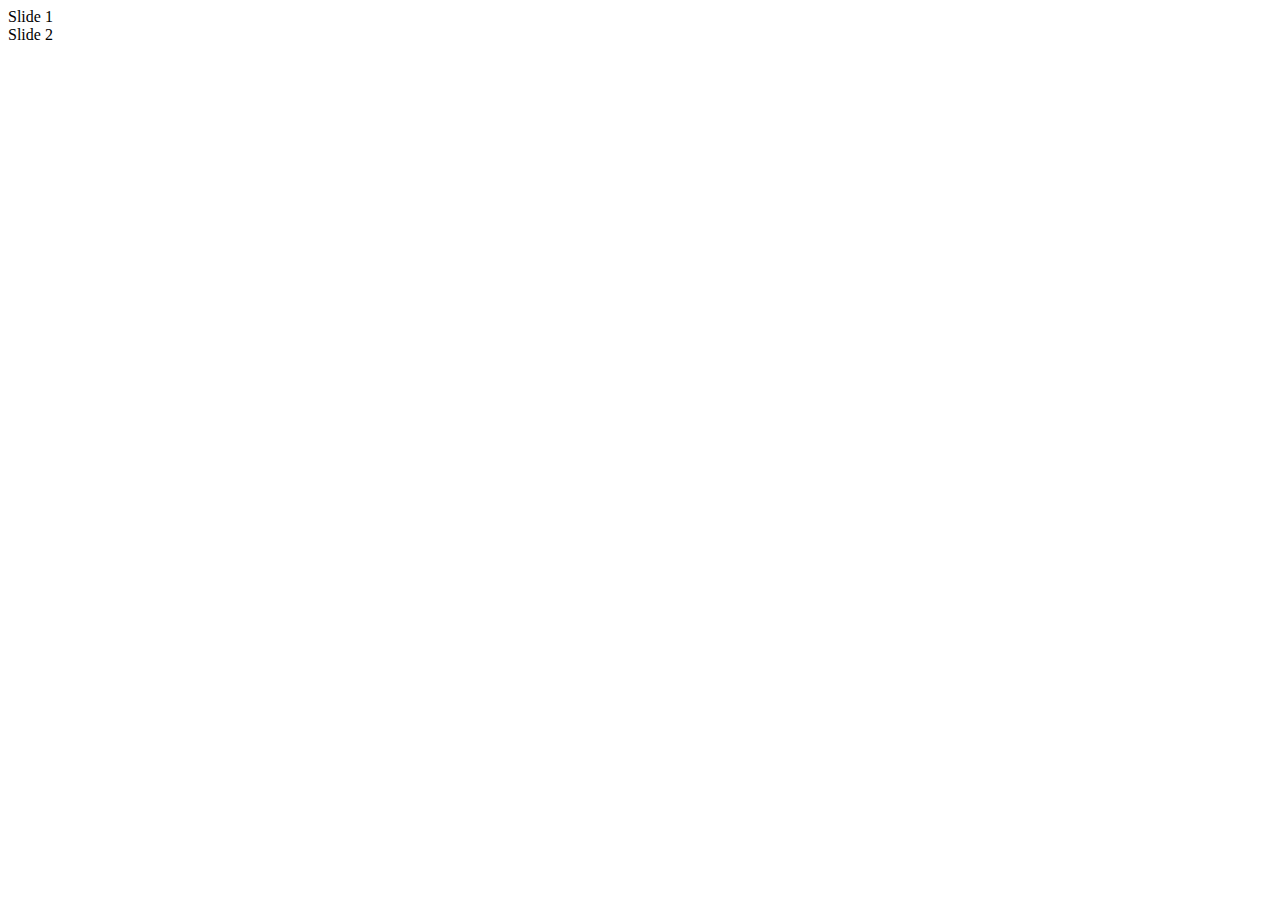
==== index.html @ 9755bf07 "initial" ====
<!doctype html>
<html>
	<head>
		<meta charset="utf-8">
		<meta name="viewport" content="width=device-width, initial-scale=1.0, maximum-scale=1.0, user-scalable=no">

		<title>reveal.js</title>

		<link rel="stylesheet" href="css/reveal.css">
		<link rel="stylesheet" href="css/theme/black.css">

		<!-- Theme used for syntax highlighting of code -->
		<link rel="stylesheet" href="lib/css/zenburn.css">

		<!-- Printing and PDF exports -->
		<script>
			var link = document.createElement( 'link' );
			link.rel = 'stylesheet';
			link.type = 'text/css';
			link.href = window.location.search.match( /print-pdf/gi ) ? 'css/print/pdf.css' : 'css/print/paper.css';
			document.getElementsByTagName( 'head' )[0].appendChild( link );
		</script>
	</head>
	<body>
        
		<div class="reveal">
			<div class="slides">
				<section>Slide 1</section>
                <section>Slide 2</section>
			</div>
		</div>

		<script src="lib/js/head.min.js"></script>
		<script src="js/reveal.js"></script>

		<script>
			// More info https://github.com/hakimel/reveal.js#configuration
			Reveal.initialize({
				history: true,

				// More info https://github.com/hakimel/reveal.js#dependencies
				dependencies: [
					{ src: 'plugin/markdown/marked.js' },
					{ src: 'plugin/markdown/markdown.js' },
					{ src: 'plugin/notes/notes.js', async: true },
					{ src: 'plugin/highlight/highlight.js', async: true, callback: function() { hljs.initHighlightingOnLoad(); } }
				]
			});
		</script>
	</body>
</html>
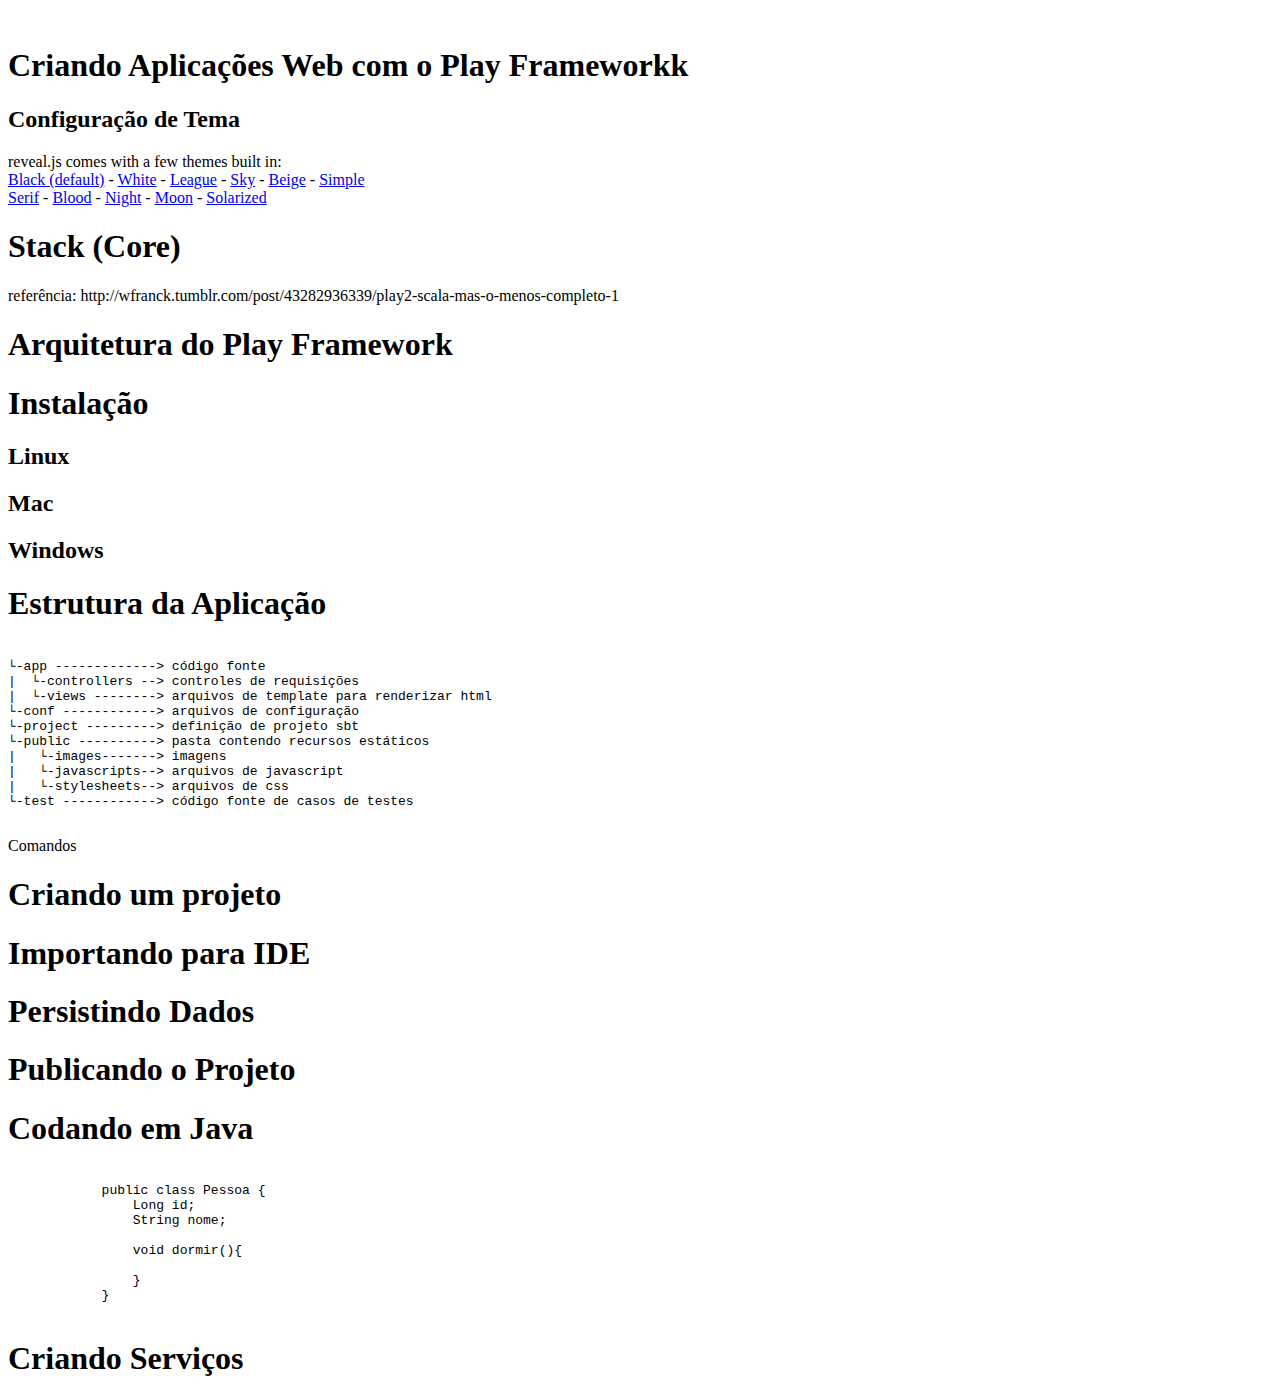
==== commit 9e91336f: "Tópicos da talk" ====
--- a/index.html
+++ b/index.html
@@ -1,51 +1,134 @@
-<!doctype html>
-<html>
-	<head>
-		<meta charset="utf-8">
-		<meta name="viewport" content="width=device-width, initial-scale=1.0, maximum-scale=1.0, user-scalable=no">
+    <!doctype html>
+    <html>
+    <head>
+    <meta charset="utf-8">
+    <meta name="viewport" content="width=device-width, initial-scale=1.0, maximum-scale=1.0, user-scalable=no">
 
-		<title>reveal.js</title>
+    <title>reveal.js</title>
 
-		<link rel="stylesheet" href="css/reveal.css">
-		<link rel="stylesheet" href="css/theme/black.css">
+    <link rel="stylesheet" href="css/reveal.css">
+    <link rel="stylesheet" href="css/theme/white.css" id="theme">
 
-		<!-- Theme used for syntax highlighting of code -->
-		<link rel="stylesheet" href="lib/css/zenburn.css">
+    <!-- Theme used for syntax highlighting of code -->
+    <link rel="stylesheet" href="lib/css/zenburn.css">
+    <link rel="stylesheet" href="css/custom.css">
 
-		<!-- Printing and PDF exports -->
-		<script>
-			var link = document.createElement( 'link' );
-			link.rel = 'stylesheet';
-			link.type = 'text/css';
-			link.href = window.location.search.match( /print-pdf/gi ) ? 'css/print/pdf.css' : 'css/print/paper.css';
-			document.getElementsByTagName( 'head' )[0].appendChild( link );
-		</script>
-	</head>
-	<body>
-        
-		<div class="reveal">
-			<div class="slides">
-				<section>Slide 1</section>
-                <section>Slide 2</section>
-			</div>
-		</div>
 
-		<script src="lib/js/head.min.js"></script>
-		<script src="js/reveal.js"></script>
+    <!-- Printing and PDF exports -->
+    <script>
+        var link = document.createElement( 'link' );
+        link.rel = 'stylesheet';
+        link.type = 'text/css';
+        link.href = window.location.search.match( /print-pdf/gi ) ? 'css/print/pdf.css' : 'css/print/paper.css';
+        document.getElementsByTagName( 'head' )[0].appendChild( link );
+    </script>
+    </head>
+    <body>
 
-		<script>
-			// More info https://github.com/hakimel/reveal.js#configuration
-			Reveal.initialize({
-				history: true,
+    <div class="reveal">
+        <div class="slides">
+            <section data-background-transition="zoom">
+                <img class="logo" data-src="img/play_logo_text.png">
+                <h1 id="titleapp">Criando Aplicações Web com o Play Frameworkk</h1>
 
-				// More info https://github.com/hakimel/reveal.js#dependencies
-				dependencies: [
-					{ src: 'plugin/markdown/marked.js' },
-					{ src: 'plugin/markdown/markdown.js' },
-					{ src: 'plugin/notes/notes.js', async: true },
-					{ src: 'plugin/highlight/highlight.js', async: true, callback: function() { hljs.initHighlightingOnLoad(); } }
-				]
-			});
-		</script>
-	</body>
-</html>
+            </section>
+            <section><h2>Configuração de Tema</h2>
+                <p>
+                    reveal.js comes with a few themes built in: <br>
+                    <!-- Hacks to swap themes after the page has loaded. Not flexible and only intended for the reveal.js demo deck. -->
+                    <a href="#" onclick="document.getElementById('theme').setAttribute('href','css/theme/black.css'); return false;">Black (default)</a> -
+                    <a href="#" onclick="document.getElementById('theme').setAttribute('href','css/theme/white.css'); return false;">White</a> -
+                    <a href="#" onclick="document.getElementById('theme').setAttribute('href','css/theme/league.css'); return false;">League</a> -
+                    <a href="#" onclick="document.getElementById('theme').setAttribute('href','css/theme/sky.css'); return false;">Sky</a> -
+                    <a href="#" onclick="document.getElementById('theme').setAttribute('href','css/theme/beige.css'); return false;">Beige</a> -
+                    <a href="#" onclick="document.getElementById('theme').setAttribute('href','css/theme/simple.css'); return false;">Simple</a> <br>
+                    <a href="#" onclick="document.getElementById('theme').setAttribute('href','css/theme/serif.css'); return false;">Serif</a> -
+                    <a href="#" onclick="document.getElementById('theme').setAttribute('href','css/theme/blood.css'); return false;">Blood</a> -
+                    <a href="#" onclick="document.getElementById('theme').setAttribute('href','css/theme/night.css'); return false;">Night</a> -
+                    <a href="#" onclick="document.getElementById('theme').setAttribute('href','css/theme/moon.css'); return false;">Moon</a> -
+                    <a href="#" onclick="document.getElementById('theme').setAttribute('href','css/theme/solarized.css'); return false;">Solarized</a>
+                </p>
+            </section>
+            <section><h1>Stack (Core)</h1>
+            <p>referência: http://wfranck.tumblr.com/post/43282936339/play2-scala-mas-o-menos-completo-1</p></section>
+            <section><h1>Arquitetura do Play Framework</h1></section>
+            
+            <section>
+                <section><h1>Instalação</h1></section>
+                <section><h2>Linux</h2></section>
+                <section><h2>Mac</h2></section>
+                <section><h2>Windows</h2></section>
+            </section>
+            <section>
+                <section>
+                    <h1>Estrutura da Aplicação</h1>
+                </section>
+                <section>
+                <pre><code>       
+└-app -------------> código fonte
+|  └-controllers --> controles de requisições
+|  └-views --------> arquivos de template para renderizar html
+└-conf ------------> arquivos de configuração
+└-project ---------> definição de projeto sbt
+└-public ----------> pasta contendo recursos estáticos
+|   └-images-------> imagens
+|   └-javascripts--> arquivos de javascript
+|   └-stylesheets--> arquivos de css
+└-test ------------> código fonte de casos de testes
+                    </code></pre>
+                    </section>
+            </section>
+            <section>Comandos</section>
+            <section>
+                <section><h1>Criando um projeto</h1></section>
+                <section><h1>Importando para IDE</h1></section>
+            </section>
+            <section>
+            <h1>Persistindo Dados</h1>
+            </section>
+            <section>
+            <h1>Publicando o Projeto</h1>
+            </section>
+            <section data-background="#6B4920">
+            <h1>Codando em Java</h1>
+            </section>
+            <section>
+            <pre><code class="java" data-trim data-noescape contenteditable>
+            public class Pessoa {
+                Long id;
+                String nome;
+
+                void dormir(){
+
+                }
+            }
+    </code></pre>
+            </section>
+            <section><h1>Criando Serviços</h1></section>
+<!--
+            <section data-background="http://i.giphy.com/90F8aUepslB84.gif" data-background-transition="zoom">
+
+            </section>
+-->
+        </div>
+    </div>
+
+    <script src="lib/js/head.min.js"></script>
+    <script src="js/reveal.js"></script>
+
+    <script>
+        // More info https://github.com/hakimel/reveal.js#configuration
+        Reveal.initialize({
+            history: true,
+
+            // More info https://github.com/hakimel/reveal.js#dependencies
+            dependencies: [
+                { src: 'plugin/markdown/marked.js' },
+                { src: 'plugin/markdown/markdown.js' },
+                { src: 'plugin/notes/notes.js', async: true },
+                { src: 'plugin/highlight/highlight.js', async: true, callback: function() { hljs.initHighlightingOnLoad(); } }
+            ]
+        });
+    </script>
+    </body>
+    </html>
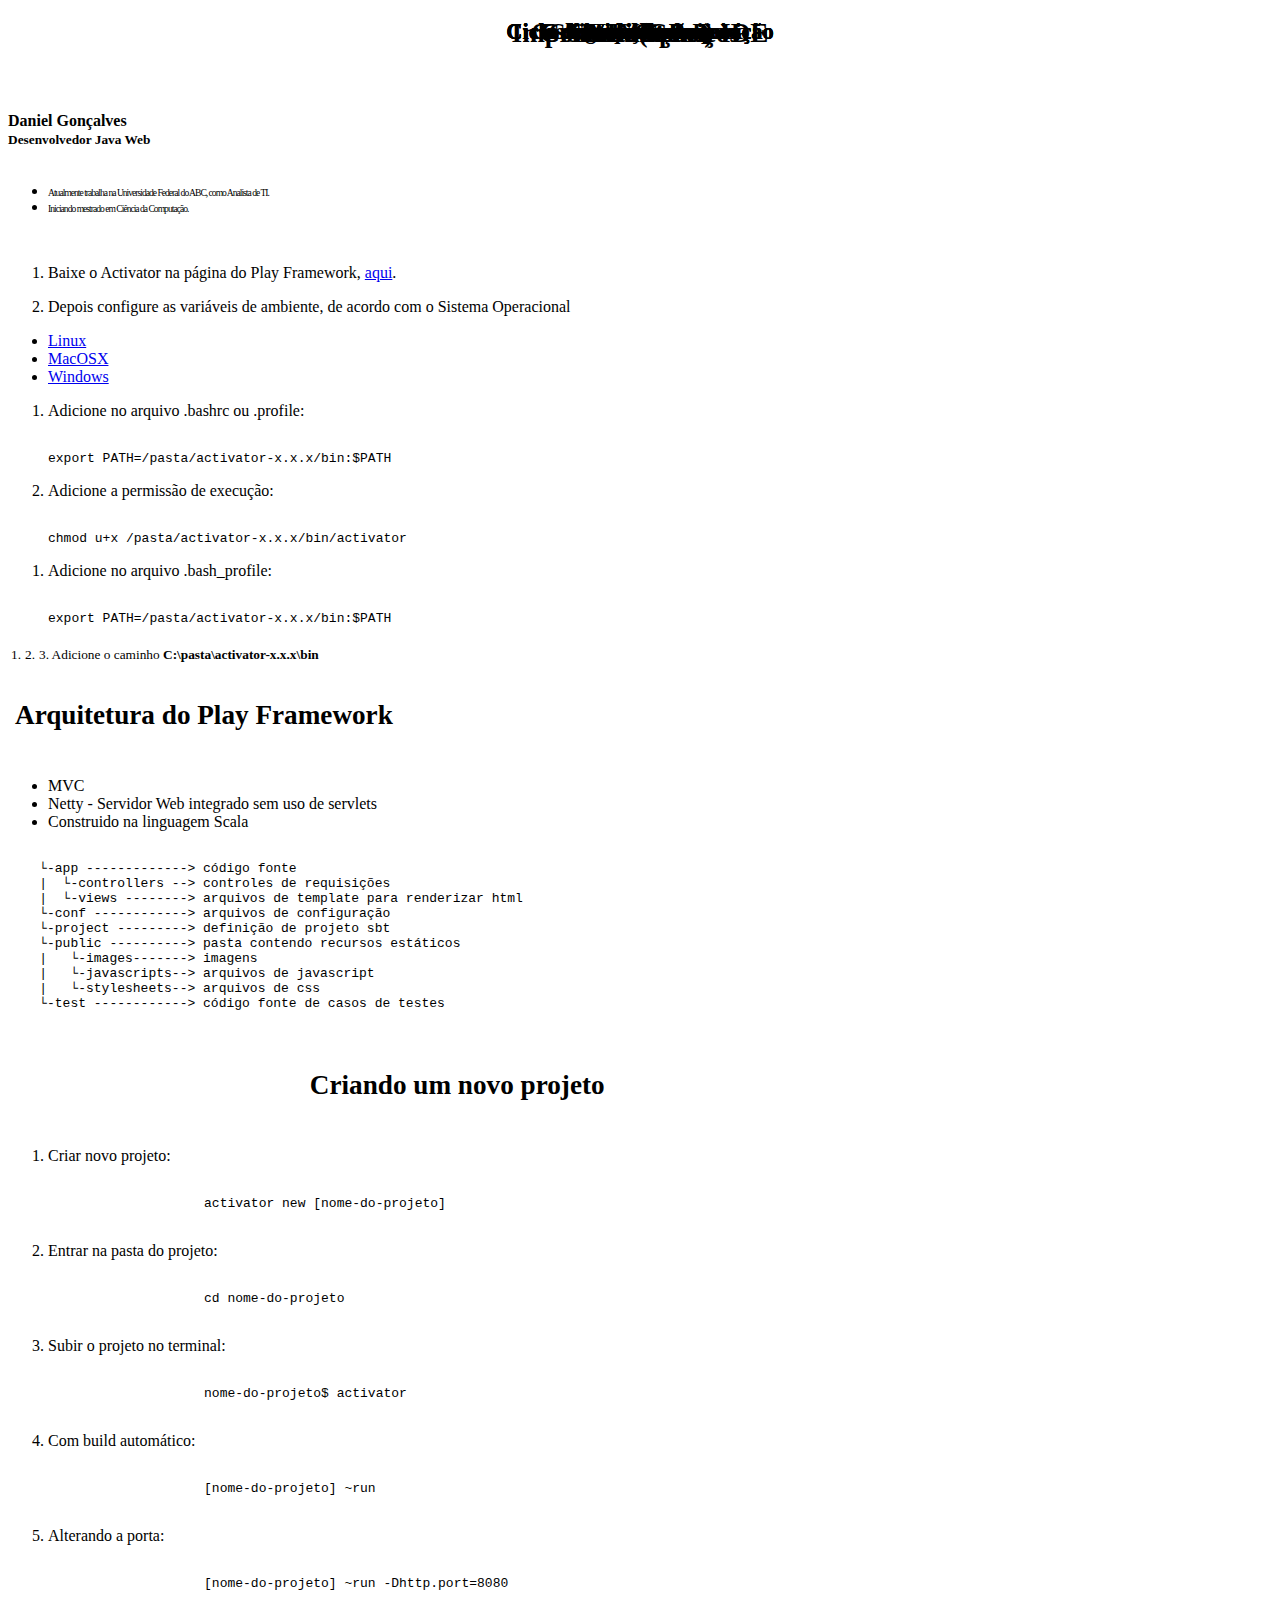
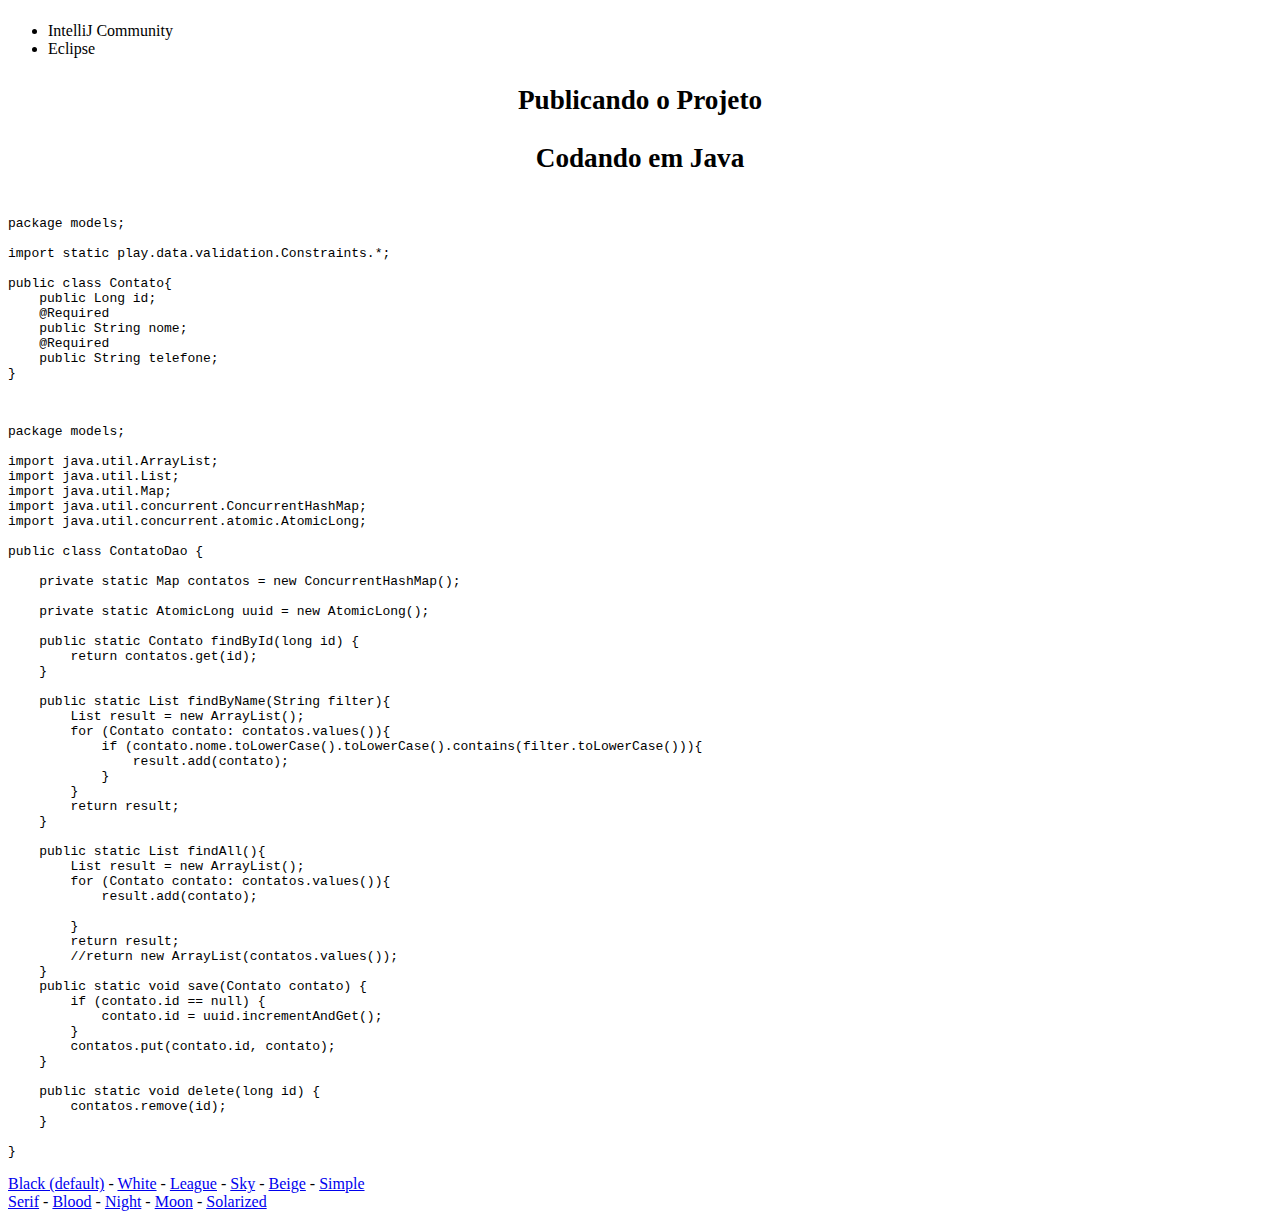
==== commit 7c16b983: "atualizacao topicos" ====
--- a/index.html
+++ b/index.html
@@ -1,134 +1,359 @@
-    <!doctype html>
-    <html>
-    <head>
-    <meta charset="utf-8">
-    <meta name="viewport" content="width=device-width, initial-scale=1.0, maximum-scale=1.0, user-scalable=no">
-
-    <title>reveal.js</title>
-
-    <link rel="stylesheet" href="css/reveal.css">
-    <link rel="stylesheet" href="css/theme/white.css" id="theme">
-
-    <!-- Theme used for syntax highlighting of code -->
-    <link rel="stylesheet" href="lib/css/zenburn.css">
-    <link rel="stylesheet" href="css/custom.css">
-
-
-    <!-- Printing and PDF exports -->
-    <script>
-        var link = document.createElement( 'link' );
-        link.rel = 'stylesheet';
-        link.type = 'text/css';
-        link.href = window.location.search.match( /print-pdf/gi ) ? 'css/print/pdf.css' : 'css/print/paper.css';
-        document.getElementsByTagName( 'head' )[0].appendChild( link );
-    </script>
-    </head>
-    <body>
-
-    <div class="reveal">
-        <div class="slides">
-            <section data-background-transition="zoom">
-                <img class="logo" data-src="img/play_logo_text.png">
-                <h1 id="titleapp">Criando Aplicações Web com o Play Frameworkk</h1>
-
-            </section>
-            <section><h2>Configuração de Tema</h2>
-                <p>
-                    reveal.js comes with a few themes built in: <br>
-                    <!-- Hacks to swap themes after the page has loaded. Not flexible and only intended for the reveal.js demo deck. -->
-                    <a href="#" onclick="document.getElementById('theme').setAttribute('href','css/theme/black.css'); return false;">Black (default)</a> -
-                    <a href="#" onclick="document.getElementById('theme').setAttribute('href','css/theme/white.css'); return false;">White</a> -
-                    <a href="#" onclick="document.getElementById('theme').setAttribute('href','css/theme/league.css'); return false;">League</a> -
-                    <a href="#" onclick="document.getElementById('theme').setAttribute('href','css/theme/sky.css'); return false;">Sky</a> -
-                    <a href="#" onclick="document.getElementById('theme').setAttribute('href','css/theme/beige.css'); return false;">Beige</a> -
-                    <a href="#" onclick="document.getElementById('theme').setAttribute('href','css/theme/simple.css'); return false;">Simple</a> <br>
-                    <a href="#" onclick="document.getElementById('theme').setAttribute('href','css/theme/serif.css'); return false;">Serif</a> -
-                    <a href="#" onclick="document.getElementById('theme').setAttribute('href','css/theme/blood.css'); return false;">Blood</a> -
-                    <a href="#" onclick="document.getElementById('theme').setAttribute('href','css/theme/night.css'); return false;">Night</a> -
-                    <a href="#" onclick="document.getElementById('theme').setAttribute('href','css/theme/moon.css'); return false;">Moon</a> -
-                    <a href="#" onclick="document.getElementById('theme').setAttribute('href','css/theme/solarized.css'); return false;">Solarized</a>
-                </p>
-            </section>
-            <section><h1>Stack (Core)</h1>
-            <p>referência: http://wfranck.tumblr.com/post/43282936339/play2-scala-mas-o-menos-completo-1</p></section>
-            <section><h1>Arquitetura do Play Framework</h1></section>
+        <!doctype html>
+        <html>
+        <head>
+        <meta charset="utf-8">
+        <meta name="viewport" content="width=device-width, initial-scale=1.0, maximum-scale=1.0, user-scalable=no">
+
+        <title>Play Framework - Criando Aplicações Web</title>
+
+        <link rel="stylesheet" href="css/reveal.css">
+        <link rel="stylesheet" href="css/theme/white.css" id="theme">
+
+        <!-- Theme used for syntax highlighting of code -->
+        <link rel="stylesheet" href="lib/css/zenburn.css">
+
+
+
+        <!-- Printing and PDF exports -->
+        <script>
+            var link = document.createElement( 'link' );
+            link.rel = 'stylesheet';
+            link.type = 'text/css';
+            link.href = window.location.search.match( /print-pdf/gi ) ? 'css/print/pdf.css' : 'css/print/paper.css';
+            document.getElementsByTagName( 'head' )[0].appendChild( link );
+        </script>
+                <link rel="stylesheet" href="css/custom.css">
+        </head>
+        <body>
+
+        <div class="reveal">
+            <div class="slides">
+
+                                
+                <section data-background-transition="zoom" data-background="#bb9f59">
+                    <img class="logo" data-src="img/app-construindo.png">
+                    <h1 id="titleapp" style="color:white">Criando Aplicações Web</h1>
+                    <br />
+                    <p style="color:white">com o Play Framework</p>
+<img data-src="img/play_icon.png" style="width: 5%;">
+                    
+                </section>
+                
+                <section data-background-image="http://scarbroughstudios.com/img/codepen.svg">
+                    <div class="pen">
+                <div class="profile">
+                <img id="picture" data-src="img/profile_author.jpg">
+                <p>Daniel Gonçalves</p>
+                    <p><small>Desenvolvedor Java Web</small></p><br />
+                
+                        <ul id="descricao">
+                        <li><p>Atualmente trabalha na Universidade Federal do ABC, como Analista de TI.</p></li>
+                            <li><p>Iniciando mestrado em Ciência da Computação.</p></li>
+                        </ul>
+                    </div>
             
-            <section>
-                <section><h1>Instalação</h1></section>
-                <section><h2>Linux</h2></section>
-                <section><h2>Mac</h2></section>
-                <section><h2>Windows</h2></section>
-            </section>
-            <section>
-                <section>
-                    <h1>Estrutura da Aplicação</h1>
-                </section>
-                <section>
-                <pre><code>       
-└-app -------------> código fonte
-|  └-controllers --> controles de requisições
-|  └-views --------> arquivos de template para renderizar html
-└-conf ------------> arquivos de configuração
-└-project ---------> definição de projeto sbt
-└-public ----------> pasta contendo recursos estáticos
-|   └-images-------> imagens
-|   └-javascripts--> arquivos de javascript
-|   └-stylesheets--> arquivos de css
-└-test ------------> código fonte de casos de testes
+                                    </div>
+                </section>
+
+
+                <section><h1>Stack (Core)</h1>
+                <img data-src="img/stack_play.png" style="width: 120%;"></section>
+                
+                <section>
+                    <section><h1>Instalação</h1>
+                    <ol>
+                        <li><p>Baixe o Activator na página do Play Framework, <a href="https://www.playframework.com/download#activator">aqui</a>.</p></li>
+                        
+                    <li><p>Depois configure as variáveis de ambiente, de acordo com o Sistema Operacional</p> </li> 
+                        </ol>
+                        <ul>
+                            <li><a href="#linux">Linux</a></li>
+                              <li><a href="#macosx">MacOSX</a></li>
+                              <li><a href="#windows">Windows</a></li>
+                    
+                        </ul>
+                    </section>
+                    <section id="linux">
+                        <h2>Linux</h2>
+                        <ol>
+                        <li><p>Adicione no arquivo .bashrc ou .profile:</p></li>
+                        <pre>
+<code class="bash" data-trim data-noescape contenteditable>
+export PATH=/pasta/activator-x.x.x/bin:$PATH</code></pre>
+                            <li><p>Adicione a permissão de execução:</p></li>
+                                                <pre>
+<code class="bash" data-trim data-noescape contenteditable>
+chmod u+x /pasta/activator-x.x.x/bin/activator</code></pre>
+                            
+                            </ol>
+                    </section>
+                    <section id="macosx"><h2>Mac</h2>
+                    
+                    <ol>
+                        <li><p>Adicione no arquivo .bash_profile:</p></li>
+                        <pre>
+<code class="bash" data-trim data-noescape contenteditable>
+export PATH=/pasta/activator-x.x.x/bin:$PATH</code></pre>
+
+                            
+                            </ol>
+                    
+                    
+                    
+                    </section>
+                    
+
+                    <section id="windows"><h2>Windows</h2>
+                    
+                        <table>
+                            <tr>
+                                <td><small>1.</small></td>
+                                <td><small>2.</small></td>
+                                <td><small>3. Adicione o caminho <b>C:\pasta\activator-x.x.x\bin</b></small></td>
+                            </tr>
+                        
+                            <tr>
+                            <td><img data-src="img/01prop_sistema.png" style="float:left;"></td>
+                           
+                   <td><img data-src="img/02var_amb.png" style=" float:left;"></td>
+                            <td><img data-src="img/03edit.png" style=" float:left;"></td>
+                                </tr>
+                        </table>
+                    </section>
+                </section>
+                <section>
+                     <section data-background="orange">
+                         <table><tr>
+                             
+                             <td><img data-src="img/arquitetura_ti.png" style="width: 400%;"></td>
+                             
+                             <td style="vertical-align: middle;"><p class="title">Arquitetura do Play Framework</p></td>
+                             </tr>
+                         
+                    
+                             
+                             </table>
+                    </section>
+                         
+                    
+                
+                 <section>
+                     <h2>Arquitetura</h2>
+                     <div>
+                     <div class="left">
+                    <ul>
+                     <li>MVC</li>
+                        <li>Netty - Servidor Web integrado sem uso de servlets</li>
+                        <li>Construido na linguagem Scala</li>
+                     </ul>
+                     </div>
+                     <div class="right">
+                     <img data-src="img/arquitetura_play.png">
+                     </div>
+                         </div>
+                    </section>
+                    
+                    <section><h2>Ciclo de Vida da Requisição</h2>
+                        <img data-src="img/ciclo_vida_req.png" id="ciclo_vida_req">
+                        
+                    </section>
+                    <section><h2>Ciclo de Vida da Requisição</h2>
+                    <img data-src="img/ciclo_vida_req01.png" id="ciclo_vida_req01">
+                    </section>
+                    <section><h2>Ciclo de Vida da Requisição</h2>
+                    <img data-src="img/ciclo_vida_req02.png" id="ciclo_vida_req02">
+                    </section>
+                    <section><h2>Ciclo de Vida da Requisição</h2>
+                    <img data-src="img/ciclo_vida_req03.png" id="ciclo_vida_req03">
+                    </section>
+                     <section> <h2>Estrutura de Projeto</h2>
+                    <pre><code>       
+    └-app -------------> código fonte
+    |  └-controllers --> controles de requisições
+    |  └-views --------> arquivos de template para renderizar html
+    └-conf ------------> arquivos de configuração
+    └-project ---------> definição de projeto sbt
+    └-public ----------> pasta contendo recursos estáticos
+    |   └-images-------> imagens
+    |   └-javascripts--> arquivos de javascript
+    |   └-stylesheets--> arquivos de css
+    └-test ------------> código fonte de casos de testes
+                        </code></pre>
+                        </section>
+                </section>
+                <section>
+                    <section data-background="#03ca03">
+                        <table><tr>
+                            <td style="vertical-align: middle; width: 50%; height:100%;">
+                        <img data-src="img/coding.svg" style="width: 100%"></td>
+                    <td><p class="title">Criando um novo projeto</p></td>
+                            </tr>
+
+                            </table>
+                    </section>
+                    
+                    <section>
+                        <div>
+                            <ol>  
+                            <li><p>Criar novo projeto:</p></li>
+                    <pre><code  class="bash" data-trim data-noescape contenteditable>
+                    activator new [nome-do-projeto]
+                    </code></pre> 
+                                <li><p>Entrar na pasta do projeto:</p></li>
+                    <pre><code  class="bash" data-trim data-noescape contenteditable>
+                    cd nome-do-projeto
+                    </code></pre>                    
+                                <li><p>Subir o projeto no terminal:</p></li>
+                    <pre><code  class="bash" data-trim data-noescape contenteditable>
+                    nome-do-projeto$ activator
                     </code></pre>
-                    </section>
-            </section>
-            <section>Comandos</section>
-            <section>
-                <section><h1>Criando um projeto</h1></section>
-                <section><h1>Importando para IDE</h1></section>
-            </section>
-            <section>
-            <h1>Persistindo Dados</h1>
-            </section>
-            <section>
-            <h1>Publicando o Projeto</h1>
-            </section>
-            <section data-background="#6B4920">
-            <h1>Codando em Java</h1>
-            </section>
-            <section>
-            <pre><code class="java" data-trim data-noescape contenteditable>
-            public class Pessoa {
-                Long id;
-                String nome;
-
-                void dormir(){
-
-                }
+                                <li><p>Com build automático:</p></li>
+                    <pre><code  class="bash" data-trim data-noescape contenteditable>
+                    [nome-do-projeto] ~run
+                    </code></pre>
+                                <li><p>Alterando a porta:</p></li>
+                    <pre><code  class="bash" data-trim data-noescape contenteditable>
+                    [nome-do-projeto] ~run -Dhttp.port=8080
+                    </code></pre> 
+                                </ol>
+                            </div>
+                </section>
+                
+                 <section><h1>Importando para IDE</h1>
+                    
+                    <ul>
+                     <li>IntelliJ Community</li>
+                        <li>Eclipse</li>
+                     </ul>
+                    </section>      
+                </section>
+
+                <section>
+                <p class="title">Publicando o Projeto</p>
+                </section>
+                <section data-background="#6B4920">
+                <p class="title">Codando em Java</h1>
+                </section>
+                <section>
+                   <section> <h2> Classe Contato</h2>
+                <pre><code class="java" data-trim data-noescape contenteditable>
+package models;
+
+import static play.data.validation.Constraints.*;
+
+public class Contato{
+    public Long id;
+    @Required
+    public String nome;
+    @Required
+    public String telefone;
+}
+        </code></pre>
+                       </section>
+                    
+                    <section><h2>Classe ContatoDao</h2>
+                        
+<pre><code class="java" data-trim data-noescape contenteditable>           
+package models;
+
+import java.util.ArrayList;
+import java.util.List;
+import java.util.Map;
+import java.util.concurrent.ConcurrentHashMap;
+import java.util.concurrent.atomic.AtomicLong;
+
+public class ContatoDao {
+
+    private static Map<Long, Contato> contatos = new ConcurrentHashMap<Long, Contato>();
+
+    private static AtomicLong uuid = new AtomicLong();
+
+    public static Contato findById(long id) {
+        return contatos.get(id);
+    }
+
+    public static List<Contato> findByName(String filter){
+        List<Contato> result = new ArrayList<Contato>();
+        for (Contato contato: contatos.values()){
+            if (contato.nome.toLowerCase().toLowerCase().contains(filter.toLowerCase())){
+                result.add(contato);
             }
-    </code></pre>
-            </section>
-            <section><h1>Criando Serviços</h1></section>
-<!--
-            <section data-background="http://i.giphy.com/90F8aUepslB84.gif" data-background-transition="zoom">
-
-            </section>
--->
+        }
+        return result;
+    }
+
+    public static List<Contato> findAll(){
+        List<Contato> result = new ArrayList<Contato>();
+        for (Contato contato: contatos.values()){
+            result.add(contato);
+
+        }
+        return result;
+        //return new ArrayList<Contato>(contatos.values());
+    }
+    public static void save(Contato contato) {
+        if (contato.id == null) {
+            contato.id = uuid.incrementAndGet();
+        }
+        contatos.put(contato.id, contato);
+    }
+
+    public static void delete(long id) {
+        contatos.remove(id);
+    }
+
+}
+</code></pre>
+                        
+                    
+                </section>
+                </section>
+                <section><h1>Criando Serviços</h1></section>
+                <section><h1>Links</h1></section>
+    <!--
+                <section data-background="http://i.giphy.com/90F8aUepslB84.gif" data-background-transition="zoom">
+
+                </section>
+    -->
+    <section><h2>Configuração de Tema</h2>
+                    <p>
+                        
+                        <!-- Hacks to swap themes after the page has loaded. Not flexible and only intended for the reveal.js demo deck. -->
+                        <a href="#" onclick="document.getElementById('theme').setAttribute('href','css/theme/black.css'); return false;">Black (default)</a> -
+                        <a href="#" onclick="document.getElementById('theme').setAttribute('href','css/theme/white.css'); return false;">White</a> -
+                        <a href="#" onclick="document.getElementById('theme').setAttribute('href','css/theme/league.css'); return false;">League</a> -
+                        <a href="#" onclick="document.getElementById('theme').setAttribute('href','css/theme/sky.css'); return false;">Sky</a> -
+                        <a href="#" onclick="document.getElementById('theme').setAttribute('href','css/theme/beige.css'); return false;">Beige</a> -
+                        <a href="#" onclick="document.getElementById('theme').setAttribute('href','css/theme/simple.css'); return false;">Simple</a> <br>
+                        <a href="#" onclick="document.getElementById('theme').setAttribute('href','css/theme/serif.css'); return false;">Serif</a> -
+                        <a href="#" onclick="document.getElementById('theme').setAttribute('href','css/theme/blood.css'); return false;">Blood</a> -
+                        <a href="#" onclick="document.getElementById('theme').setAttribute('href','css/theme/night.css'); return false;">Night</a> -
+                        <a href="#" onclick="document.getElementById('theme').setAttribute('href','css/theme/moon.css'); return false;">Moon</a> -
+                        <a href="#" onclick="document.getElementById('theme').setAttribute('href','css/theme/solarized.css'); return false;">Solarized</a>
+                    </p>
+                </section>
+            </div>
         </div>
-    </div>
-
-    <script src="lib/js/head.min.js"></script>
-    <script src="js/reveal.js"></script>
-
-    <script>
-        // More info https://github.com/hakimel/reveal.js#configuration
-        Reveal.initialize({
-            history: true,
-
-            // More info https://github.com/hakimel/reveal.js#dependencies
-            dependencies: [
-                { src: 'plugin/markdown/marked.js' },
-                { src: 'plugin/markdown/markdown.js' },
-                { src: 'plugin/notes/notes.js', async: true },
-                { src: 'plugin/highlight/highlight.js', async: true, callback: function() { hljs.initHighlightingOnLoad(); } }
-            ]
-        });
-    </script>
-    </body>
-    </html>
+
+        <script src="lib/js/head.min.js"></script>
+        <script src="js/reveal.js"></script>
+
+        <script>
+            // More info https://github.com/hakimel/reveal.js#configuration
+            Reveal.initialize({
+                history: true,
+                center: false,
+
+                // More info https://github.com/hakimel/reveal.js#dependencies
+                dependencies: [
+                    { src: 'plugin/markdown/marked.js' },
+                    { src: 'plugin/markdown/markdown.js' },
+                    { src: 'plugin/notes/notes.js', async: true },
+                    { src: 'plugin/highlight/highlight.js', async: true, callback: function() { hljs.initHighlightingOnLoad(); } }
+                ]
+            });
+            
+           
+        </script>
+        </body>
+        </html>
--- a/css/custom.css
+++ b/css/custom.css
@@ -0,0 +1,112 @@
+.reveal section img {
+
+    background: none;
+    border: none;
+    box-shadow: none; 
+
+}
+
+@font-face {
+    font-family: 'GothamRoundedBook';
+    src: url(../fonts/GothamRoundedBook_21018.ttf) format('truetype');
+}
+
+
+.reveal h1,
+.reveal h2,
+.reveal p,
+h1, h2, p{
+    font-family: 'GothamRoundedBook';
+
+    text-transform: none;
+}
+
+.reveal h1, h1 {
+    font-size: 1.7em;
+}
+.reveal h2, h2 {
+    font-size: 1.4em;
+}
+.reveal p, p{
+    font-size: 1em;
+}
+
+img.logo{
+    max-width: 50%;
+}
+
+.profile #picture{
+    max-width: 20%;
+    border-radius: 60%;
+    border: solid 0.1em white;
+    margin: 0px 0px;
+}
+
+.profile p{
+    margin: 0px 0px;
+    font-size: 1em;
+    font-weight: 900;
+}
+
+.profile {
+    margin: 0px 0;
+}
+
+.profile #descricao p {
+    font-family: GothamRoundedBook;
+    font-size: 0.6em;
+    font-weight: 100;
+    letter-spacing: -1px;
+}
+#ufabc_logo{
+    max-width: 10%;
+    float: inherit;
+
+
+}
+
+.right{
+    float: right;
+    width: 50%;
+    border: 2px;
+}
+
+.left{
+    float: left;
+    width: 50%;
+}
+
+#ciclo_vida_req{
+    max-width: 65%;
+}
+
+
+.reveal.slide .slides > section, .reveal.slide .slides > section > section {
+  min-height: 100% !important;
+  display: flex !important;
+  flex-direction: column !important;
+  justify-content: center !important;
+  position: absolute !important;
+  top: 0 !important;
+  align-items: center !important;
+}
+section > h1, section > h2 {
+  position: absolute !important;
+  top: 0 !important;
+  margin-left: auto !important;
+  margin-right: auto !important;
+  left: 0 !important;
+  right: 0 !important;
+  text-align: center !important;
+}
+.print-pdf .reveal.slide .slides > section, .print-pdf .reveal.slide .slides > section > section {
+  min-height: 770px !important;
+  position: relative !important;
+}
+
+
+p.title{
+    font-size: 1.7em;
+    text-align: center;
+    font-weight: 900;
+}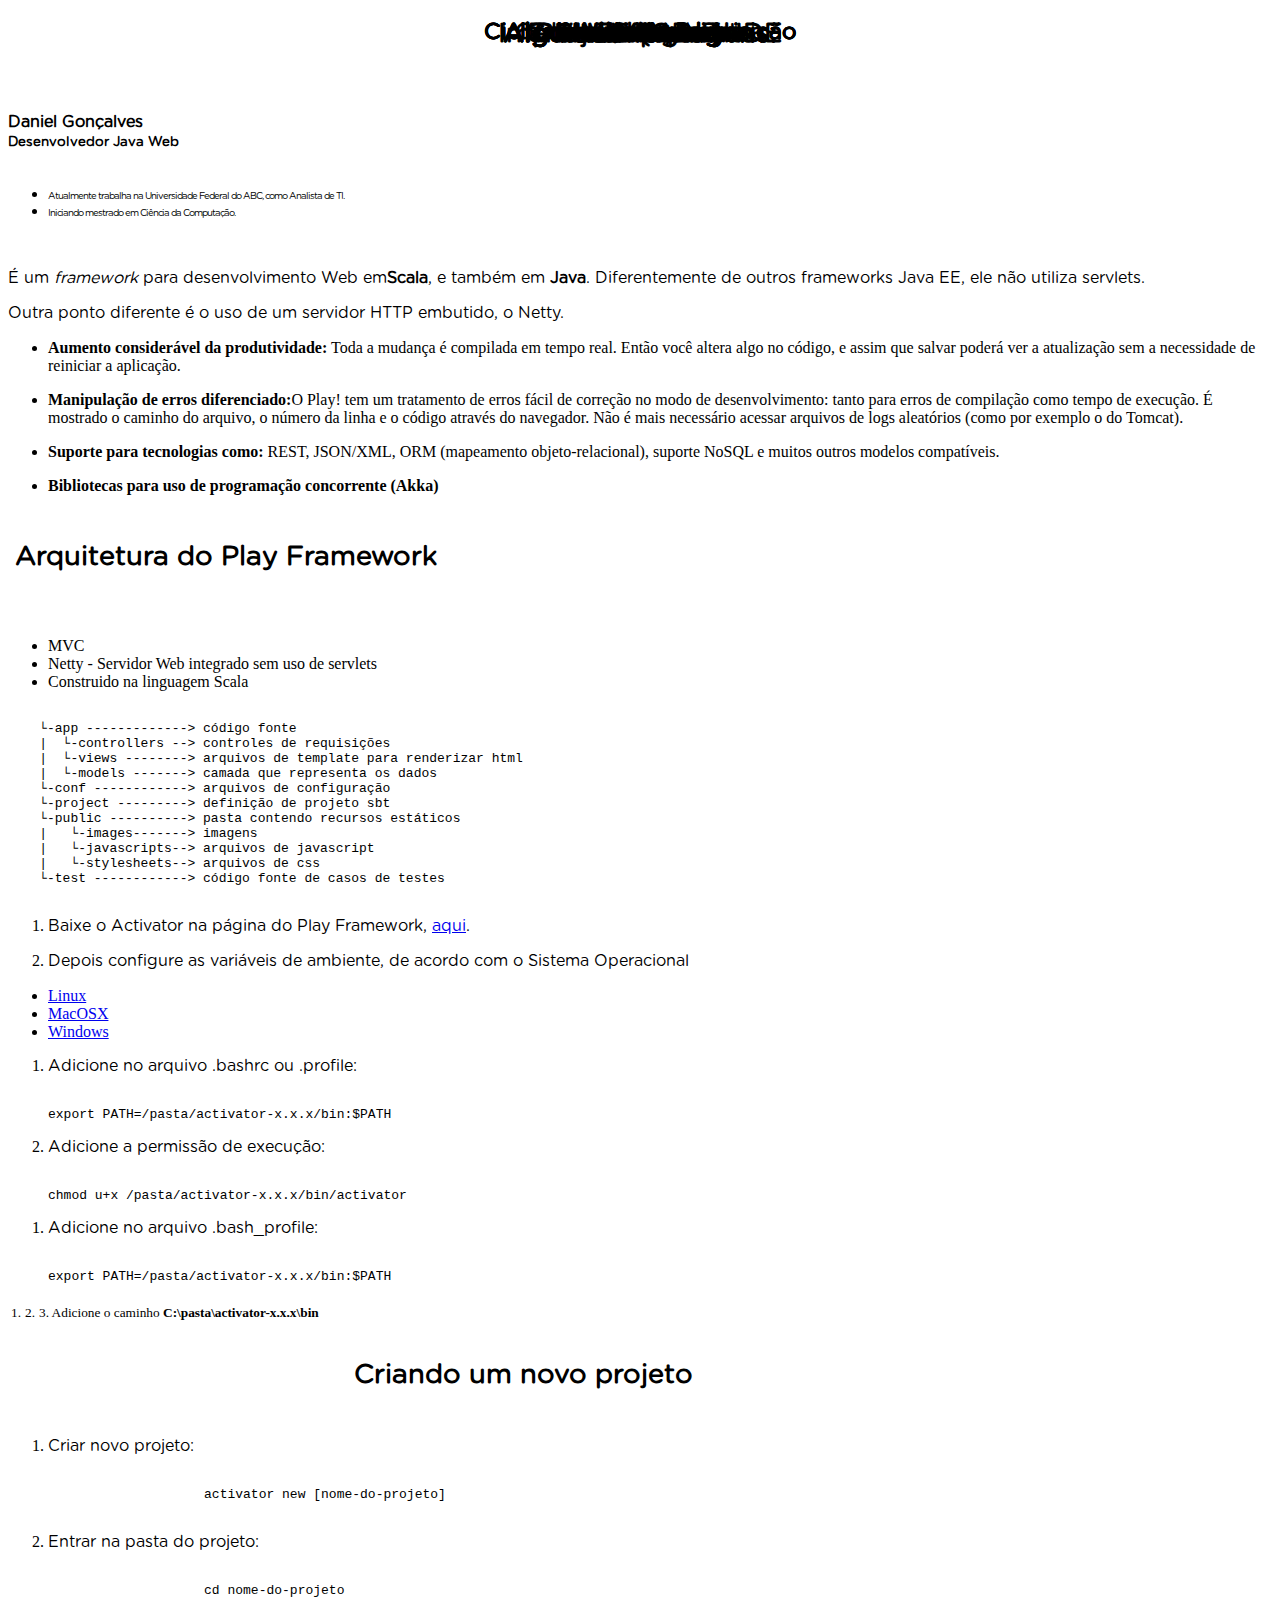
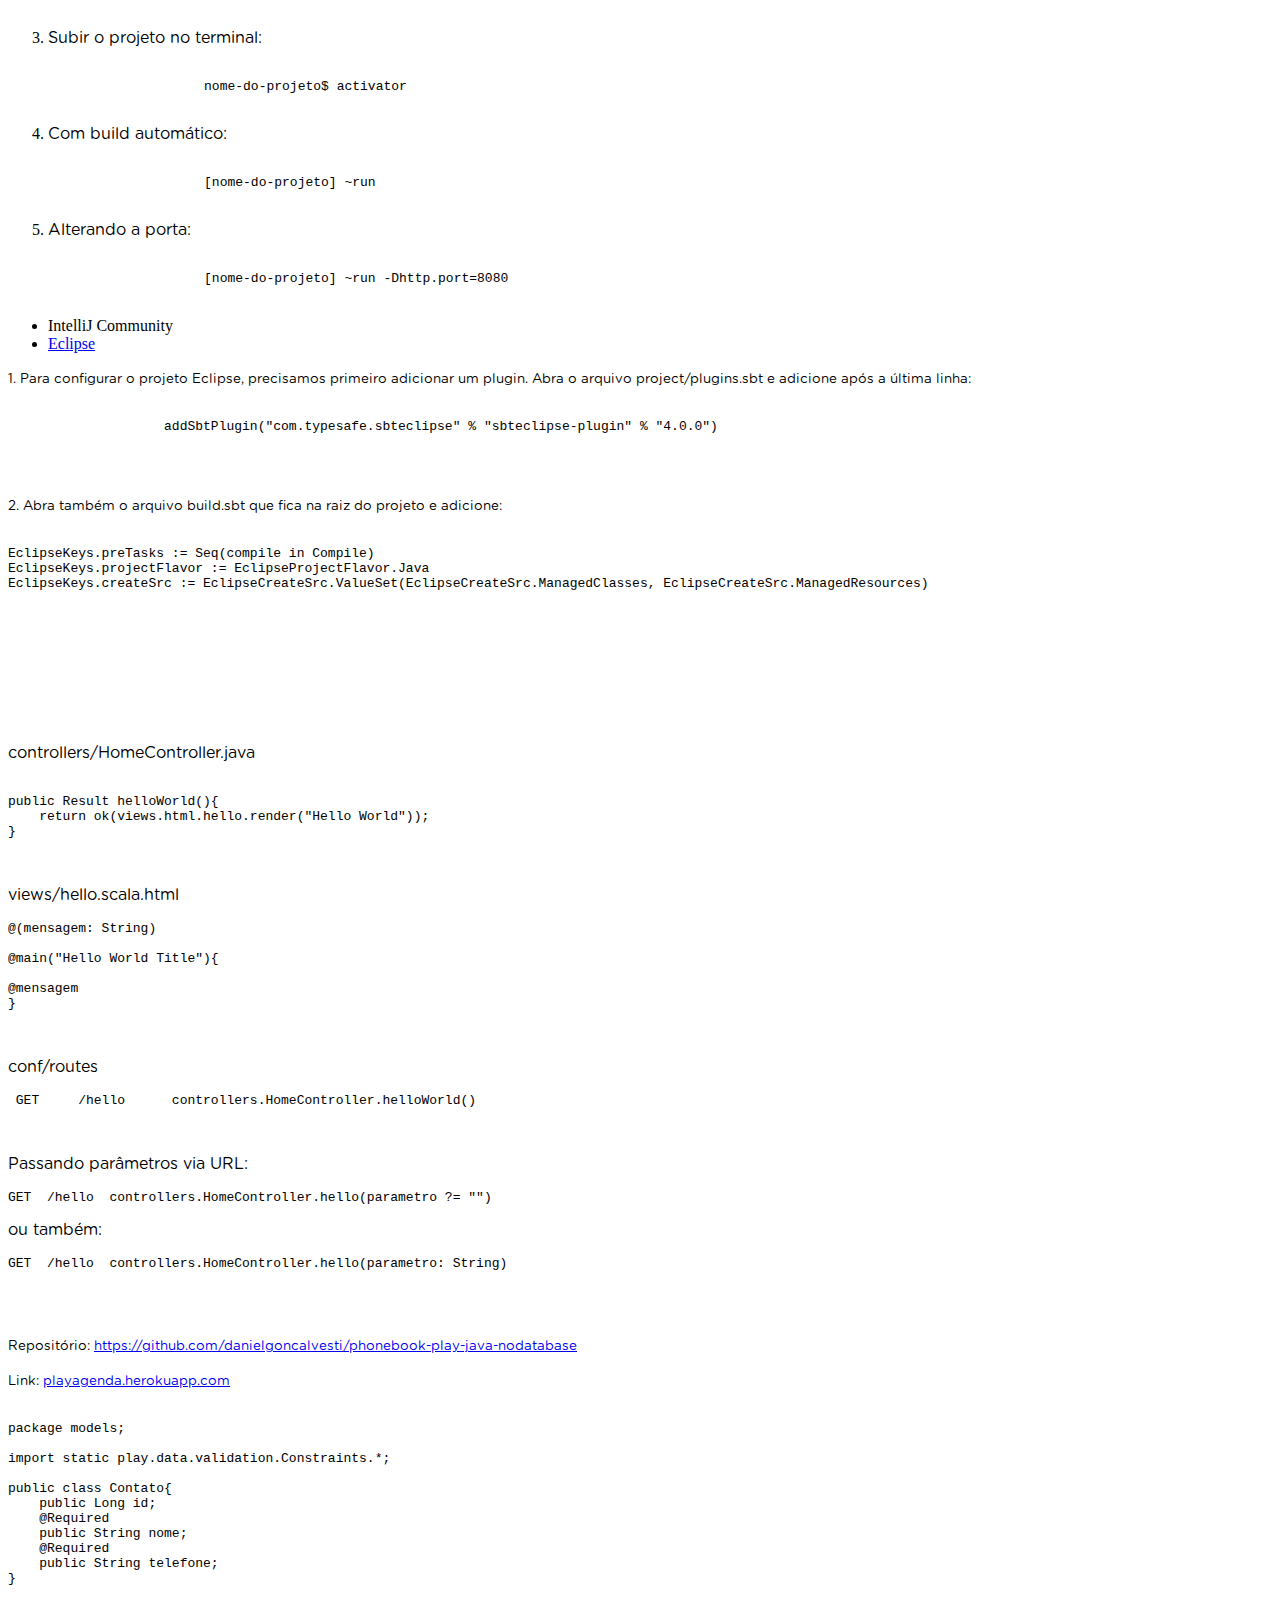
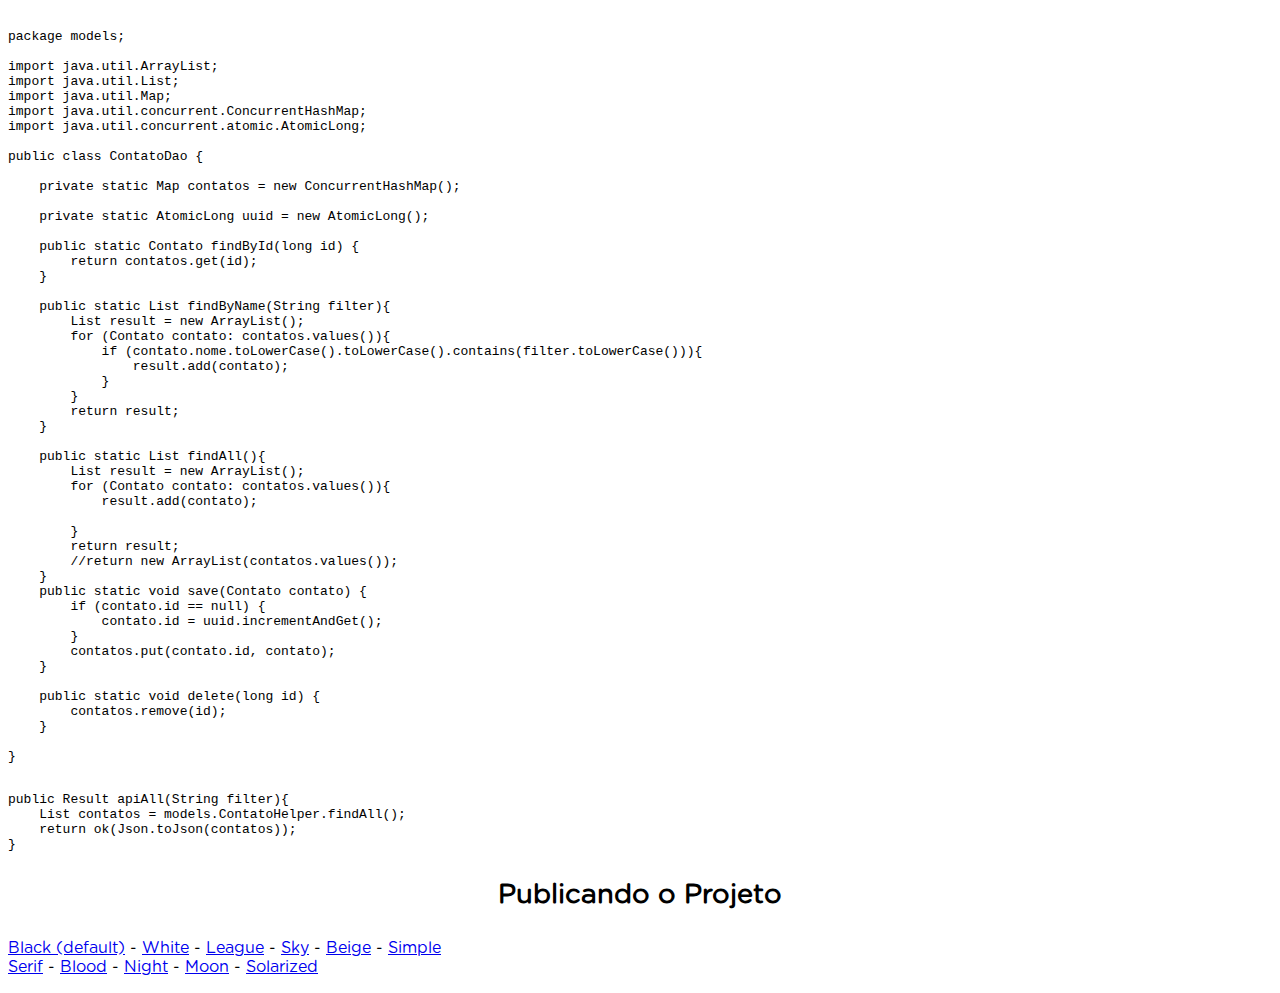
==== commit 5fa25ded: "atualizacao de topicos" ====
--- a/index.html
+++ b/index.html
@@ -54,89 +54,77 @@
             
                                     </div>
                 </section>
-
-
-                <section><h1>Stack (Core)</h1>
-                <img data-src="img/stack_play.png" style="width: 120%;"></section>
-                
                 <section>
-                    <section><h1>Instalação</h1>
-                    <ol>
-                        <li><p>Baixe o Activator na página do Play Framework, <a href="https://www.playframework.com/download#activator">aqui</a>.</p></li>
-                        
-                    <li><p>Depois configure as variáveis de ambiente, de acordo com o Sistema Operacional</p> </li> 
-                        </ol>
+                    <section data-background-color="#B7CECE">
+                        <h1 style="color: white;"> O que é o Play ?</h1>
+                        <img data-src="img/thinking_guy.png" style="width: 80%;">
+
+                    </section>
+                    <section data-background="black">
+                        <p>É um <i>framework</i> para desenvolvimento Web em<b>Scala</b>, e também em <b>Java</b>. Diferentemente de outros frameworks Java EE, ele não utiliza servlets.</p>
+                        <p>Outra ponto diferente é o uso de um servidor HTTP embutido, o Netty.</p>
+                    
+                    </section>
+                    
+                    <section data-background="yellow">
+                        <h1>Algumas vantagens:</h1>
                         <ul>
-                            <li><a href="#linux">Linux</a></li>
-                              <li><a href="#macosx">MacOSX</a></li>
-                              <li><a href="#windows">Windows</a></li>
-                    
+                        <li><b>Aumento considerável da produtividade:</b> Toda a mudança é compilada em tempo real. Então você altera algo no código, e assim que salvar poderá ver a atualização sem a necessidade de reiniciar a aplicação.</li>
                         </ul>
-                    </section>
-                    <section id="linux">
-                        <h2>Linux</h2>
-                        <ol>
-                        <li><p>Adicione no arquivo .bashrc ou .profile:</p></li>
-                        <pre>
-<code class="bash" data-trim data-noescape contenteditable>
-export PATH=/pasta/activator-x.x.x/bin:$PATH</code></pre>
-                            <li><p>Adicione a permissão de execução:</p></li>
-                                                <pre>
-<code class="bash" data-trim data-noescape contenteditable>
-chmod u+x /pasta/activator-x.x.x/bin/activator</code></pre>
-                            
-                            </ol>
-                    </section>
-                    <section id="macosx"><h2>Mac</h2>
-                    
-                    <ol>
-                        <li><p>Adicione no arquivo .bash_profile:</p></li>
-                        <pre>
-<code class="bash" data-trim data-noescape contenteditable>
-export PATH=/pasta/activator-x.x.x/bin:$PATH</code></pre>
-
-                            
-                            </ol>
-                    
-                    
-                    
-                    </section>
-                    
-
-                    <section id="windows"><h2>Windows</h2>
-                    
-                        <table>
-                            <tr>
-                                <td><small>1.</small></td>
-                                <td><small>2.</small></td>
-                                <td><small>3. Adicione o caminho <b>C:\pasta\activator-x.x.x\bin</b></small></td>
-                            </tr>
-                        
-                            <tr>
-                            <td><img data-src="img/01prop_sistema.png" style="float:left;"></td>
-                           
-                   <td><img data-src="img/02var_amb.png" style=" float:left;"></td>
-                            <td><img data-src="img/03edit.png" style=" float:left;"></td>
-                                </tr>
-                        </table>
-                    </section>
-                </section>
-                <section>
+
+                    </section>
+                    <section data-background="yellow">
+                        <h1>Algumas vantagens:</h1>
+                        <ul>
+
+                            <li><b>Manipulação de erros diferenciado:</b>O Play! tem um tratamento de erros fácil de correção no modo de desenvolvimento: tanto para erros de compilação como tempo de execução. É mostrado o caminho do arquivo, o número da linha e o código através do navegador. Não é mais necessário acessar arquivos de logs aleatórios (como por exemplo o do Tomcat).</li>
+                        
+                        </ul>                    
+                    
+   
+                    </section>
+                    
+                    <section data-background="yellow">
+                        <h1>Algumas vantagens:</h1>
+                        <ul>
+
+                            <li><b>Suporte para tecnologias como: </b>REST, JSON/XML, ORM (mapeamento objeto-relacional), suporte NoSQL e muitos outros modelos compatíveis.</li>
+                        
+                        </ul>                    
+                    
+   
+                    </section>
+                    
+                    <section data-background="yellow">
+                        <h1>Algumas vantagens:</h1>
+                        <ul>
+
+                            <li><b>Bibliotecas para uso de programação concorrente (Akka)</b></li>
+                        
+                        </ul>                    
+                    
+   
+                    </section>                    
+                </section>
+
+                
+<section>
+    
+                         
+                    
+                    
                      <section data-background="orange">
                          <table><tr>
-                             
                              <td><img data-src="img/arquitetura_ti.png" style="width: 400%;"></td>
                              
                              <td style="vertical-align: middle;"><p class="title">Arquitetura do Play Framework</p></td>
                              </tr>
-                         
-                    
+                             </table>
+                    </section>
+                    <section ><h1>Stack (Core)</h1>
+                <img data-src="img/stack_play.png" style="width: 120%;">
+                </section>
                              
-                             </table>
-                    </section>
-                         
-                    
-                
                  <section>
                      <h2>Arquitetura</h2>
                      <div>
@@ -171,6 +159,7 @@
     └-app -------------> código fonte
     |  └-controllers --> controles de requisições
     |  └-views --------> arquivos de template para renderizar html
+    |  └-models -------> camada que representa os dados
     └-conf ------------> arquivos de configuração
     └-project ---------> definição de projeto sbt
     └-public ----------> pasta contendo recursos estáticos
@@ -182,6 +171,71 @@
                         </section>
                 </section>
                 <section>
+                    
+                    <section><h1>Instalação</h1>
+                    <ol>
+                        <li><p>Baixe o Activator na página do Play Framework, <a href="https://www.playframework.com/download#activator">aqui</a>.</p></li>
+                        
+                    <li><p>Depois configure as variáveis de ambiente, de acordo com o Sistema Operacional</p> </li> 
+                        </ol>
+                        <ul>
+                            <li><a href="#linux">Linux</a></li>
+                              <li><a href="#macosx">MacOSX</a></li>
+                              <li><a href="#windows">Windows</a></li>
+                    
+                        </ul>
+                    </section>
+                    <section id="linux">
+                        <h2>Linux</h2>
+                        <ol>
+                        <li><p>Adicione no arquivo .bashrc ou .profile:</p></li>
+                        <pre>
+<code class="bash" data-trim data-noescape contenteditable>
+export PATH=/pasta/activator-x.x.x/bin:$PATH</code></pre>
+                            <li><p>Adicione a permissão de execução:</p></li>
+                                                <pre>
+<code class="bash" data-trim data-noescape contenteditable>
+chmod u+x /pasta/activator-x.x.x/bin/activator</code></pre>
+                            
+                            </ol>
+                    </section>
+                    <section id="macosx"><h2>Mac</h2>
+                    
+                    <ol>
+                        <li><p>Adicione no arquivo .bash_profile:</p></li>
+                        <pre>
+<code class="bash" data-trim data-noescape contenteditable>
+export PATH=/pasta/activator-x.x.x/bin:$PATH</code></pre>
+                            </ol>
+                    </section>
+                    
+
+                    <section id="windows"><h2>Windows</h2>
+                    
+                        <table>
+                            <tr>
+                                <td><small>1.</small></td>
+                                <td><small>2.</small></td>
+                                <td><small>3. Adicione o caminho <b>C:\pasta\activator-x.x.x\bin</b></small></td>
+                            </tr>
+                        
+                            <tr>
+                            <td><img data-src="img/01prop_sistema.png" style="float:left;"></td>
+                           
+                   <td><img data-src="img/02var_amb.png" style=" float:left;"></td>
+                            <td><img data-src="img/03edit.png" style=" float:left;"></td>
+                                </tr>
+                        </table>
+                    </section>
+                </section>
+ 
+                </section>
+                    
+                    
+                    
+                    
+                    
+                    <section>
                     <section data-background="#03ca03">
                         <table><tr>
                             <td style="vertical-align: middle; width: 50%; height:100%;">
@@ -223,18 +277,75 @@
                     
                     <ul>
                      <li>IntelliJ Community</li>
-                        <li>Eclipse</li>
+                        <li><a href="#eclipse">Eclipse</a></li>
                      </ul>
-                    </section>      
-                </section>
-
-                <section>
-                <p class="title">Publicando o Projeto</p>
-                </section>
-                <section data-background="#6B4920">
-                <p class="title">Codando em Java</h1>
-                </section>
-                <section>
+                    </section>
+            
+            
+            
+            
+                <section id="eclipse"><h1>Eclipse</h1>
+            <p><small>1. Para configurar o projeto Eclipse, precisamos primeiro adicionar um plugin. Abra o arquivo project/plugins.sbt e adicione após a última linha:</small></p>
+                <pre><code class="java" data-trim data-noescape contenteditable>            
+                    addSbtPlugin("com.typesafe.sbteclipse" % "sbteclipse-plugin" % "4.0.0")
+                    </code></pre><br />
+                    
+                    <p><small>2. Abra também o arquivo build.sbt que fica na raiz do projeto e adicione:</small></p>
+                    <pre><code class="java" data-trim data-noescape contenteditable>
+EclipseKeys.preTasks := Seq(compile in Compile)
+EclipseKeys.projectFlavor := EclipseProjectFlavor.Java
+EclipseKeys.createSrc := EclipseCreateSrc.ValueSet(EclipseCreateSrc.ManagedClasses, EclipseCreateSrc.ManagedResources)
+                    </code></pre>
+                </section>
+
+</section>  
+                <section >
+                    <section data-background="#6aa4b8"><p class="title" style="color: white">Codando ...</p>
+                        <img data-src="img/coding.jpg" style="width: 60%;">
+                </section>
+                    
+                    <section>
+                        <h1>Hello World</h1><br />
+                        
+                        <p>controllers/HomeController.java </p>
+                        <pre><code class="java" data-trim data-noescape contenteditable>
+public Result helloWorld(){
+    return ok(views.html.hello.render("Hello World"));
+}</code></pre><br />
+                        
+<p>views/hello.scala.html</p>
+<pre><code class="scala" data-trim data-noescape contenteditable>@(mensagem: String)
+
+@main("Hello World Title"){
+
+@mensagem
+}
+</code></pre>
+                    </section>
+                    
+                    <section>
+                        <h1>Hello World</h1><br />
+                        
+                        <p>conf/routes</p>
+<pre><code data-trim data-noescape contenteditable> GET     /hello      controllers.HomeController.helloWorld() </code></pre>  <br />   
+                    <p>Passando parâmetros via URL:</p>
+                        <pre><code data-trim data-noescape contenteditable>GET  /hello  controllers.HomeController.hello(parametro ?= "")</code></pre> 
+                        <p>ou também:</p>
+                    <pre><code data-trim data-noescape contenteditable>GET  /hello  controllers.HomeController.hello(parametro: String)</code></pre> 
+                        
+                    </section>
+                    
+                    <section><h1>Projeto Agenda</h1>
+                        <br />
+                        <img data-src="img/playagenda.png" style="width: 30%;">
+
+                        <p><small>Repositório: <a href="https://github.com/danielgoncalvesti/phonebook-play-java-nodatabase">https://github.com/danielgoncalvesti/phonebook-play-java-nodatabase</a></small></p>
+                        <p><small>Link: <a href="playagenda.herokuapp.com">playagenda.herokuapp.com</a></small></p>
+                        
+                    </section>
+                    
+                    
+                    
                    <section> <h2> Classe Contato</h2>
                 <pre><code class="java" data-trim data-noescape contenteditable>
 package models;
@@ -308,13 +419,32 @@
                     
                 </section>
                 </section>
-                <section><h1>Criando Serviços</h1></section>
+                
+                </section>
+                
+                
+                
+                
+
+                <section><h1>Criando Serviços</h1>
+<pre><code class="java" data-trim data-noescape contenteditable>
+public Result apiAll(String filter){
+    List<Contato> contatos = models.ContatoHelper.findAll();
+    return ok(Json.toJson(contatos));
+}</code></pre>
+                </section>
+                </section>
+                
                 <section><h1>Links</h1></section>
     <!--
                 <section data-background="http://i.giphy.com/90F8aUepslB84.gif" data-background-transition="zoom">
 
                 </section>
     -->
+    
+                    <section>
+                <p class="title">Publicando o Projeto</p>
+                </section>
     <section><h2>Configuração de Tema</h2>
                     <p>
                         
--- a/css/custom.css
+++ b/css/custom.css
@@ -8,7 +8,7 @@
 
 @font-face {
     font-family: 'GothamRoundedBook';
-    src: url(../fonts/GothamRoundedBook_21018.ttf) format('truetype');
+    src: url(../lib/font/gotham-rounded/GothamRoundedBook_21018.ttf) format('truetype');
 }
 
 
